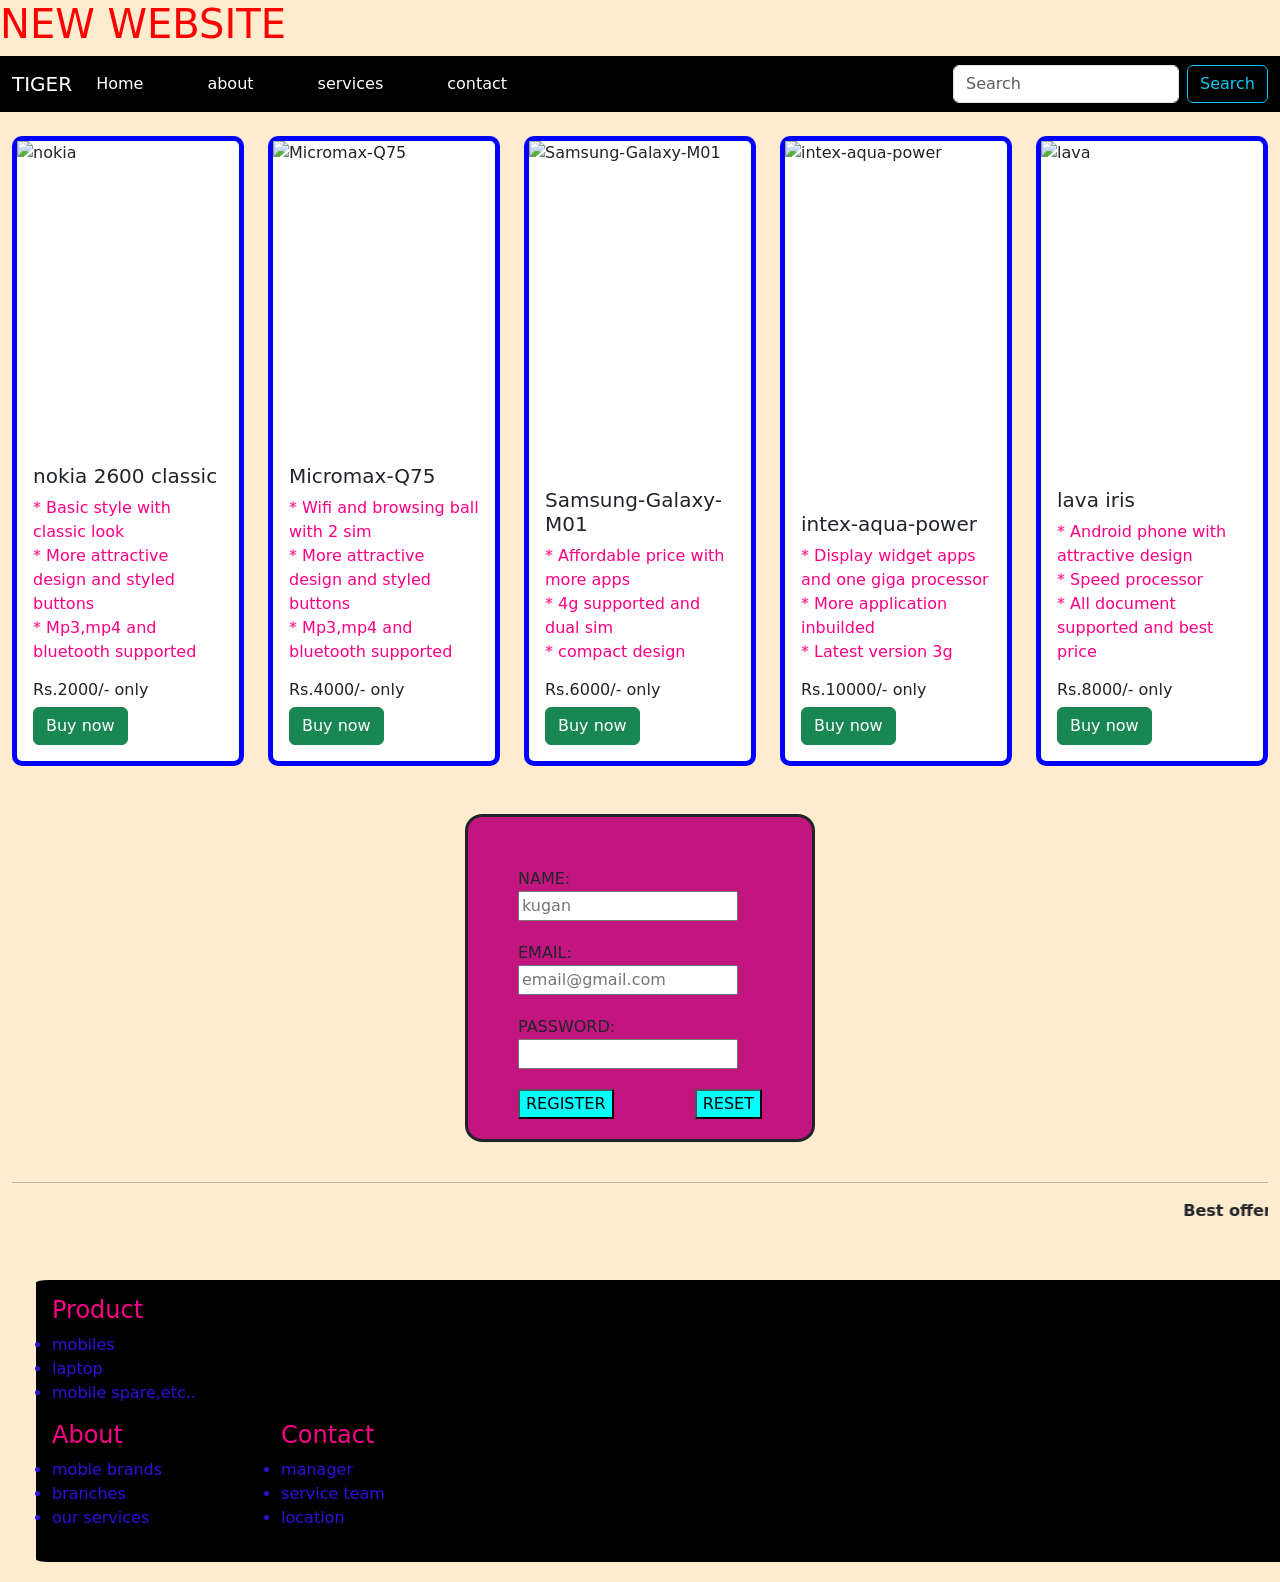
==== index.html @ c306f6cf "Rename my.html to index.html" ====
<!DOCTYPE html>
<html lang="en">
<head>
    <meta charset="UTF-8">
    <meta name="viewport" content="width=device-width, initial-scale=1.0">

        <link rel="preconnect" href="https://fonts.googleapis.com">
<link rel="preconnect" href="https://fonts.gstatic.com" crossorigin>
<link href="https://fonts.googleapis.com/css2?family=Poppins:ital,wght@0,100;0,200;0,300;0,400;0,500;0,600;0,700;0,800;0,900;1,100;1,200;1,300;1,400;1,500;1,600;1,700;1,800;1,900&display=swap" rel="stylesheet">

       
       <link rel="stylesheet" href="https://cdnjs.cloudflare.com/ajax/libs/font-awesome/7.0.1/css/all.css" integrity="sha512-NhLySQDkiKSKnT+R795uaHWRQ7D3VuIvgeOLCK8cWq4w5fq4sWF90gj8eURpTqn/f1mFzqClpOz8JPlgVTLfFw==" crossorigin="anonymous" referrerpolicy="no-referrer" />
        <title>BOOTS STYLE</title>
          

       <link href="https://cdn.jsdelivr.net/npm/bootstrap@5.3.8/dist/css/bootstrap.min.css" rel="stylesheet" integrity="sha384-sRIl4kxILFvY47J16cr9ZwB07vP4J8+LH7qKQnuqkuIAvNWLzeN8tE5YBujZqJLB" crossorigin="anonymous">
        <link rel="stylesheet" href="./mystyle.css"/>

    <h1 class="info">NEW WEBSITE</h1>  

       
        
</head>
<body> 


<nav class="navbar navbar-expand-md bg-black">
  <div class="container-fluid ">
   <a class="navbar-brand text-white" href="tiger.jpg">TIGER</a>
    <button class="navbar-toggler"  data-bs-toggle="collapse" data-bs-target="#navbarSupportedContent"  >
      <span class="navbar-toggler-icon bg-success"></span>
    </button>
    <div class="collapse navbar-collapse" id="navbarSupportedContent">
      <ul class="navbar-nav gap-5 me-auto ">
        <li class="nav-item">
          <a class="nav-link active text-white" aria-current="page" href="#">Home</a>
        </li>
        <li class="nav-item">
          <a class="nav-link text-white" href="#">about</a>
        </li>
        <li class="nav-item">
          <a class="nav-link text-white" href="#">services</a>
        </li>
        <li class="nav-item">
          <a class="nav-link text-white" href="#">contact</a>
        </li>

        
      </ul>
           
                     <i class="fa-brands fa-facebook"></i>

                     <i class="fa-brands fa-whatsapp"></i>

                     <i class="fa-brands fa-instagram"></i>



      <form class="d-flex " role="search">
        <input class="form-control me-2" type="search" placeholder="Search" aria-label="Search"/>
        <button class="btn btn-outline-info" type="submit">Search</button>
      </form>
    </div>
  </div>
</nav>

<div class="container-fluid mt-4">

      <div class="row cols-1 mb-4 col-sm-12 md-6 lg-4 xl-2">
    <div class="col mb-4">
      <div class="card">
         <img src="nokia.webp" alt="nokia" />
         <div class="card-body">
          <h5 class="card-title">nokia 2600 classic</h5>
          <p class="card-text">
            * Basic style with classic look<br>
            * More attractive design and styled buttons<br>
            * Mp3,mp4 and bluetooth supported
          </p>
          <h6>Rs.2000/- only</h6>
          <a href="#"  class="btn btn-success">Buy now</a>
         </div> 
    </div>
    </div>

       <div class="col mb-4">
      <div class="card">
         <img src="Micromax-Q75.jpg" alt="Micromax-Q75" />
         <div class="card-body">
          <h5 class="card-title">Micromax-Q75</h5>
          <p class="card-text">
            * Wifi and browsing
             ball with 2 sim<br>
            * More attractive design
             and styled buttons<br>
            * Mp3,mp4 and bluetooth
             supported
          </p>
          <h6>Rs.4000/- only</h6>
          <a href="#"  class="btn btn-success">Buy now</a>
         </div> 
    </div>
    </div>

    <div class="col mb-4">
      <div class="card">
         <img src="Samsung-Galaxy-M01.jpg" alt="Samsung-Galaxy-M01" />
         <div class="card-body">
          <h5 class="card-title">Samsung-Galaxy-M01</h5>
          <p class="card-text">
            * Affordable price with
             more apps<br>
            * 4g supported
             and dual sim<br>
            * compact design
          </p>
          <h6>Rs.6000/- only</h6>
          <a href="#"  class="btn btn-success">Buy now</a>
         </div> 
    </div>
    </div>
      
    <div class="col mb-4">
      <div class="card">
         <img src="intex-aqua-power.webp" alt="intex-aqua-power" />
         <div class="card-body">
          <h5 class="card-title">intex-aqua-power</h5>
          <p class="card-text">
            * Display widget apps 
            and one giga processor<br>
            * More application 
            inbuilded <br>
            * Latest version 3g
             
          </p>
          <h6>Rs.10000/- only</h6>
          <a href="#"  class="btn btn-success">Buy now</a>
         </div> 
    </div>
    </div>
      

       <div class="col mb-4">
      <div class="card">
         <img src="lava.jpg" alt="lava" />
         <div class="card-body">
          <h5 class="card-title">lava iris</h5>
          <p class="card-text">
            * Android phone with
             attractive design<br>
            * Speed processor  
            <br>
            * All document supported 
            and best price
          </p>
          <h6>Rs.8000/- only</h6>
          <a href="#"  class="btn btn-success">Buy now</a>
         </div> 
    </div>
    </div>
    </div>

    
     <form class="form">
        <label for="name">NAME:</label>
        <input placeholder="kugan" type="text" id="name" name="name" required>
    
        <label type="email">EMAIL:</label>
        <input placeholder="email@gmail.com" type="email" id="email" name="email" required>

        <label for="password">PASSWORD:</label>
        <input type="password" id="password" name="password" required>

        <button class="a" type="submit" id="submit-left">REGISTER</button>
        <button class="b" type="reset" id="submit-right">RESET</button>
    </form>

    <br>
    <hr>
    
     <marquee><b>Best offer going on all brand mobile 50% discount.... this offer for  today only first 100 customer. Hurry up....</marquee>


        <footer class="row-fluid ms-4 p-3">
          <div class="row">
        <h4>Product</h4>
        <ul>
          <li><a href="#">mobiles</a></li>
           <li><a href="#">laptop</a></li>
            <li><a href="#">mobile spare,etc..</a></li>
        </ul>
           </div>
          <div class="row">
       <div class="row">
        <h4>About</h4>
        <ul>
          <li><a href="#">moble brands</a></li>
           <li><a href="#">branches</a></li>
            <li><a href="#">our services</a></li>
        </ul>
         </div>

       <div class="row">
        <h4>Contact</h4>
        <ul>
          <li><a href="#">manager</a></li>
           <li><a href="#">service team</a></li>
            <li><a href="#">location</a></li>
        </ul>
        </div>
      </div>
      </footer>
     
        
 
    <script src="./js/jquery.js.txt"></script>
   <script src="https://cdn.jsdelivr.net/npm/bootstrap@5.3.8/dist/js/bootstrap.bundle.min.js" integrity="sha384-FKyoEForCGlyvwx9Hj09JcYn3nv7wiPVlz7YYwJrWVcXK/BmnVDxM+D2scQbITxI" crossorigin="anonymous"></script>                
    </footer>
</body>
</html>
---- mystyle.css ----
h1{
    color:red;
}

.navbar{
    justify-content:space-between;
   
}
 
span{
    border-radius:20%;
    border:2px solid rgb(31, 214, 126);
}

i{
    font-size:40px;
    margin-left:10px;
    margin-right:15px;
    background-color:orange;
    border-radius:25%;
}

 
 p{
    text-align:start;
    color:rgb(255, 0, 132)
 }
 .card{
    border:5px solid blue;
    border-radius:10px;
    height:70vh;
 }
 .container{
    margin-top:80px;
     display:flex;
    flex-direction:row;
 }
 .row{
    width:fit-content;
    display:flex;
    flex-direction:row;

 }
  img{
    width:200px;
    height:40vh;
  }

  
  footer{
    margin-top:50px;
    margin-bottom:20px;
    display:block;
    flex-direction:row;
    background-color: black;
    flex-wrap:wrap;
    border-radius:1%;
   
    position:static;
    width:100%;
   

  }
  


  ul,li,a{
       
        color:rgb(51, 13, 221);
        text-decoration:none;
  }

h4{
  color:rgb(255, 0, 136);
}
body{
  background-color:blanchedalmond
}
       
        .form {
            background-color: #c21580;
            padding: 50px;
            width: 350px;
            margin:auto;
            border-radius:5%;
            border:3px solid;
        }

       
        input[type="text"], input[type="email"], input[type="password"]
         {
            display:center;
            width: 90%;
            margin-bottom:20px;
           
        }

       
 * {
      box-sizing: border-box;
        }
          
        
        #submit-left {
            float: left;
        }
        .a,.b{
            
            background-color: aqua;
        }

        #submit-right {
            float: right;
        }
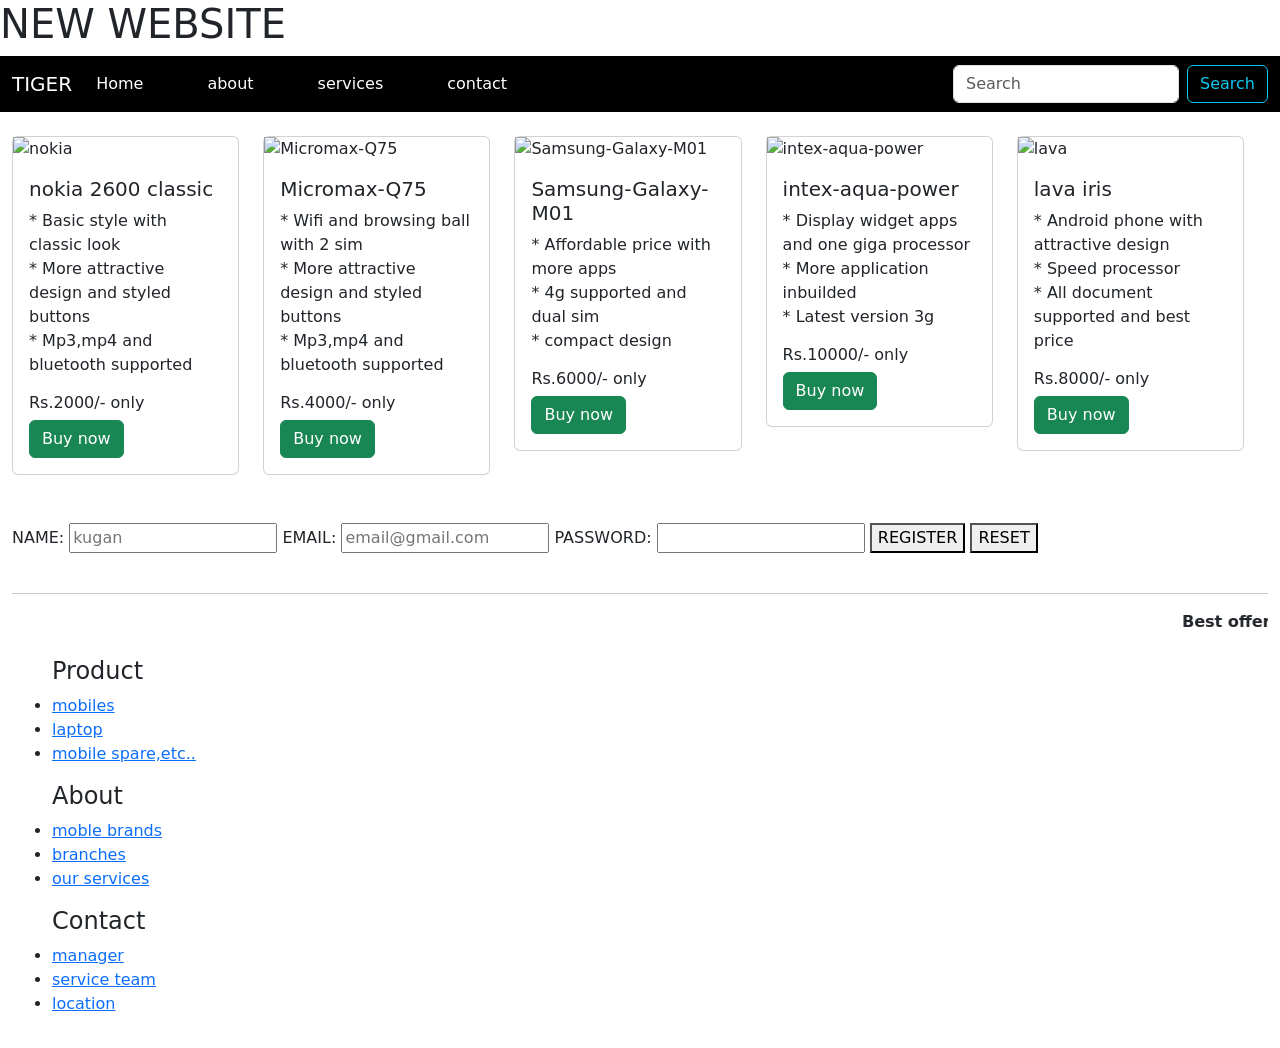
==== commit 15599bc5: "Fix HTML encoding issues and update styles" ====
--- a/index.html
+++ b/index.html
@@ -14,7 +14,7 @@
           
 
        <link href="https://cdn.jsdelivr.net/npm/bootstrap@5.3.8/dist/css/bootstrap.min.css" rel="stylesheet" integrity="sha384-sRIl4kxILFvY47J16cr9ZwB07vP4J8+LH7qKQnuqkuIAvNWLzeN8tE5YBujZqJLB" crossorigin="anonymous">
-        <link rel="stylesheet" href="./mystyle.css"/>
+        <link rel="stylesheet" href="./style.css"/>
 
     <h1 class="info">NEW WEBSITE</h1>  
 
